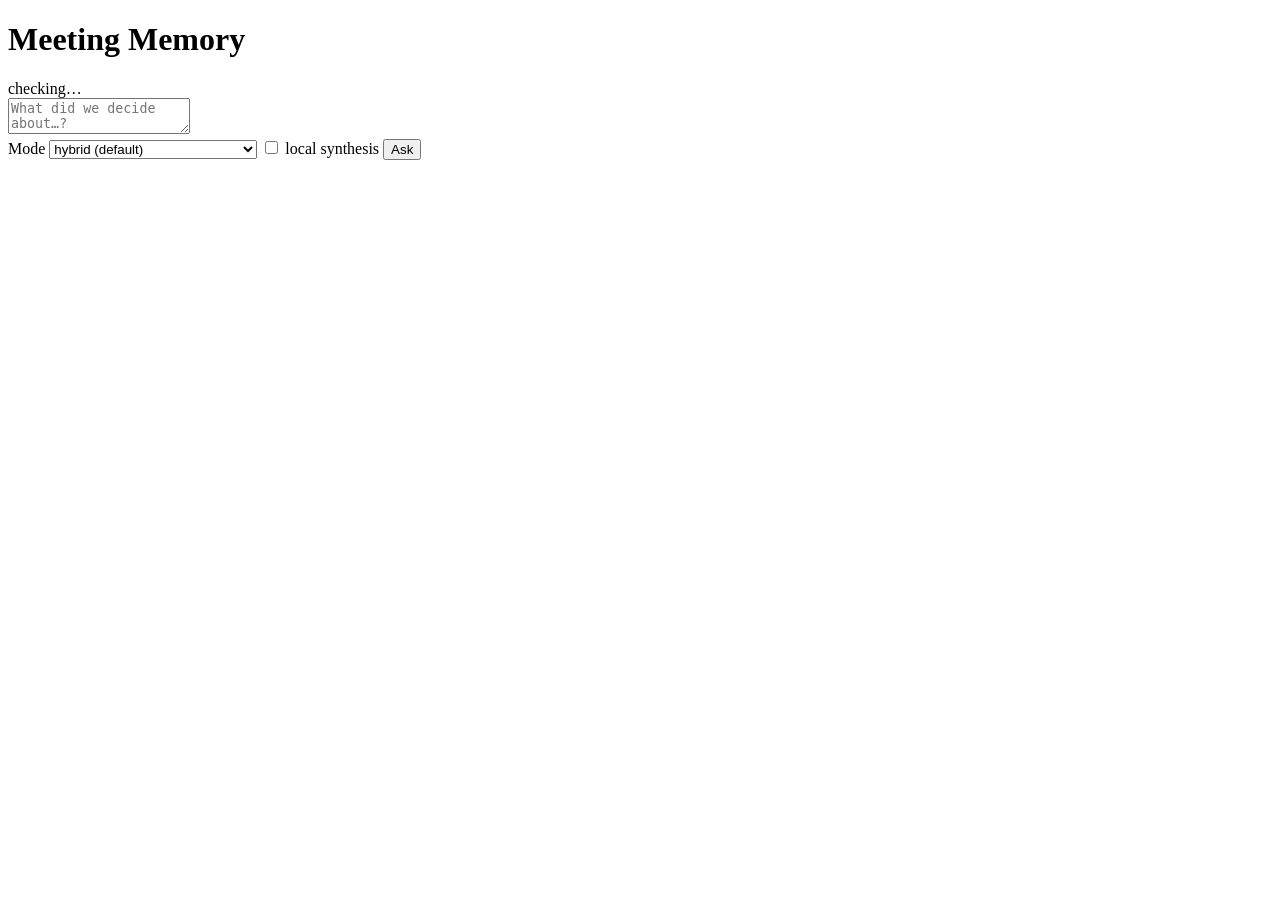
==== web/static/index.html @ 893408c1 "Add browser UI for asking the knowledge base The pipeline was operable only through the CLI. This ad" ====
<!doctype html>
<html lang="en">
<head>
<meta charset="utf-8">
<meta name="viewport" content="width=device-width, initial-scale=1">
<title>Meeting Memory</title>
<link rel="icon" href="data:image/svg+xml,<svg xmlns='http://www.w3.org/2000/svg' viewBox='0 0 16 16'><text y='13' font-size='14'>&#128220;</text></svg>">
<link rel="stylesheet" href="/static/style.css">
</head>
<body>
<header>
  <h1>Meeting Memory</h1>
  <div id="health" class="health" title="LightRAG and manifest status">checking…</div>
</header>

<main>
  <section id="thread" class="thread" aria-live="polite"></section>

  <form id="ask-form" class="ask">
    <textarea id="question" rows="2" placeholder="What did we decide about…?" required></textarea>
    <div class="controls">
      <label>Mode
        <select id="mode">
          <option value="">hybrid (default)</option>
          <option value="global">global — spans many meetings</option>
          <option value="local">local — one entity</option>
          <option value="naive">naive — plain vector</option>
        </select>
      </label>
      <label class="checkbox">
        <input type="checkbox" id="local"> local synthesis
      </label>
      <button type="submit" id="submit">Ask</button>
    </div>
  </form>
</main>

<dialog id="reader">
  <div class="reader-head">
    <h2 id="reader-title"></h2>
    <button id="reader-close" aria-label="Close">×</button>
  </div>
  <pre id="reader-body"></pre>
</dialog>

<script src="/static/app.js"></script>
</body>
</html>
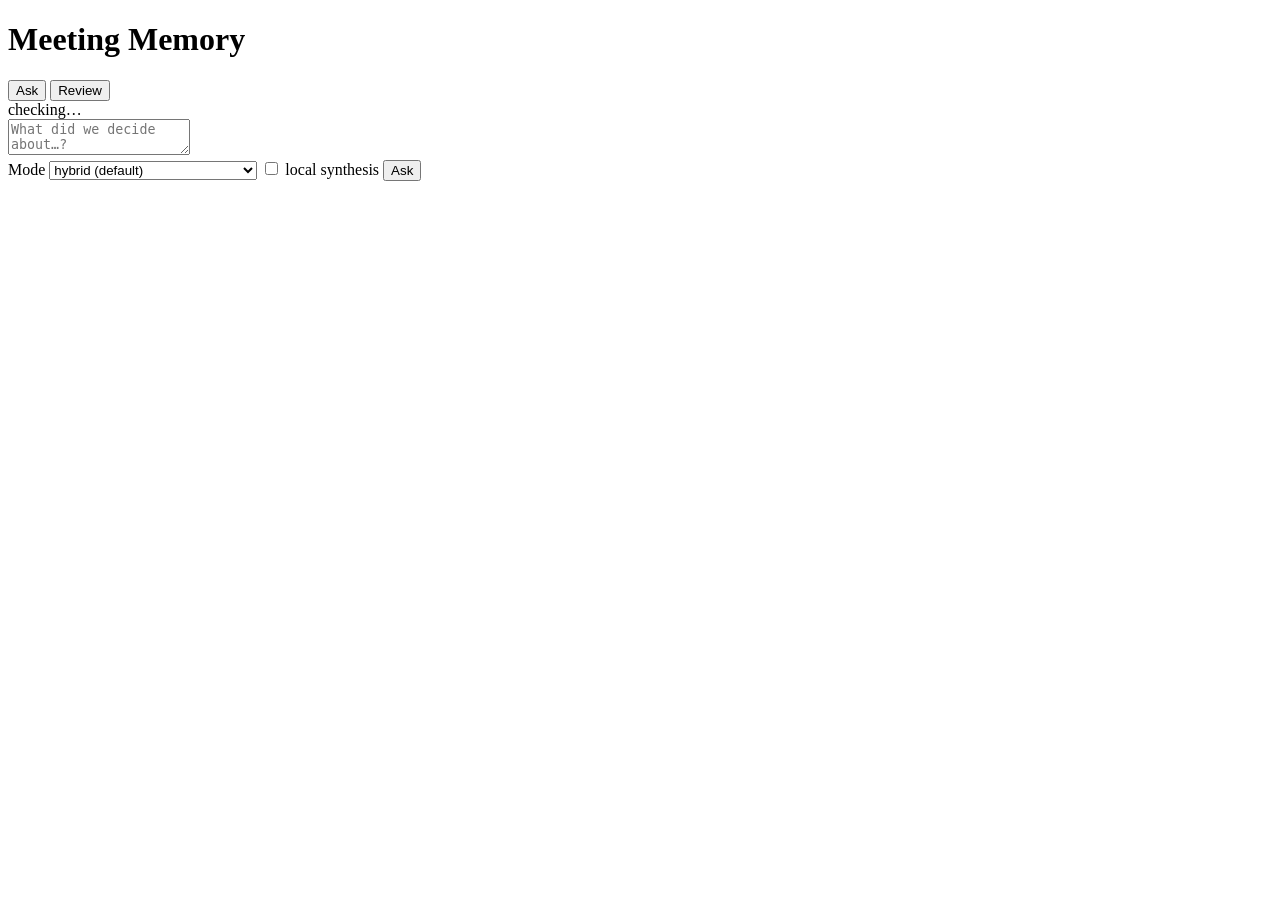
==== commit ae8c0cf7: "Add review queue for confirming speakers and minutes Everything upstream of this is inference: diari" ====
--- a/web/static/index.html
+++ b/web/static/index.html
@@ -10,10 +10,14 @@
 <body>
 <header>
   <h1>Meeting Memory</h1>
+  <nav>
+    <button class="tab is-active" data-screen="ask">Ask</button>
+    <button class="tab" data-screen="review">Review <span id="review-count" class="badge" hidden></span></button>
+  </nav>
   <div id="health" class="health" title="LightRAG and manifest status">checking…</div>
 </header>
 
-<main>
+<main id="screen-ask">
   <section id="thread" class="thread" aria-live="polite"></section>
 
   <form id="ask-form" class="ask">
@@ -35,6 +39,21 @@
   </form>
 </main>
 
+<main id="screen-review" hidden>
+  <div class="review-head">
+    <p class="note">
+      Everything upstream of this is inference. A wrong name becomes its own node
+      in the graph and fragments retrieval across the whole corpus, so correcting
+      one here is cheapest before it repeats.
+    </p>
+    <label class="checkbox">
+      <input type="checkbox" id="show-reviewed"> show already reviewed
+    </label>
+  </div>
+  <p id="review-status" class="banner" role="status" hidden></p>
+  <div id="review-list" class="review-list" aria-live="polite"></div>
+</main>
+
 <dialog id="reader">
   <div class="reader-head">
     <h2 id="reader-title"></h2>
